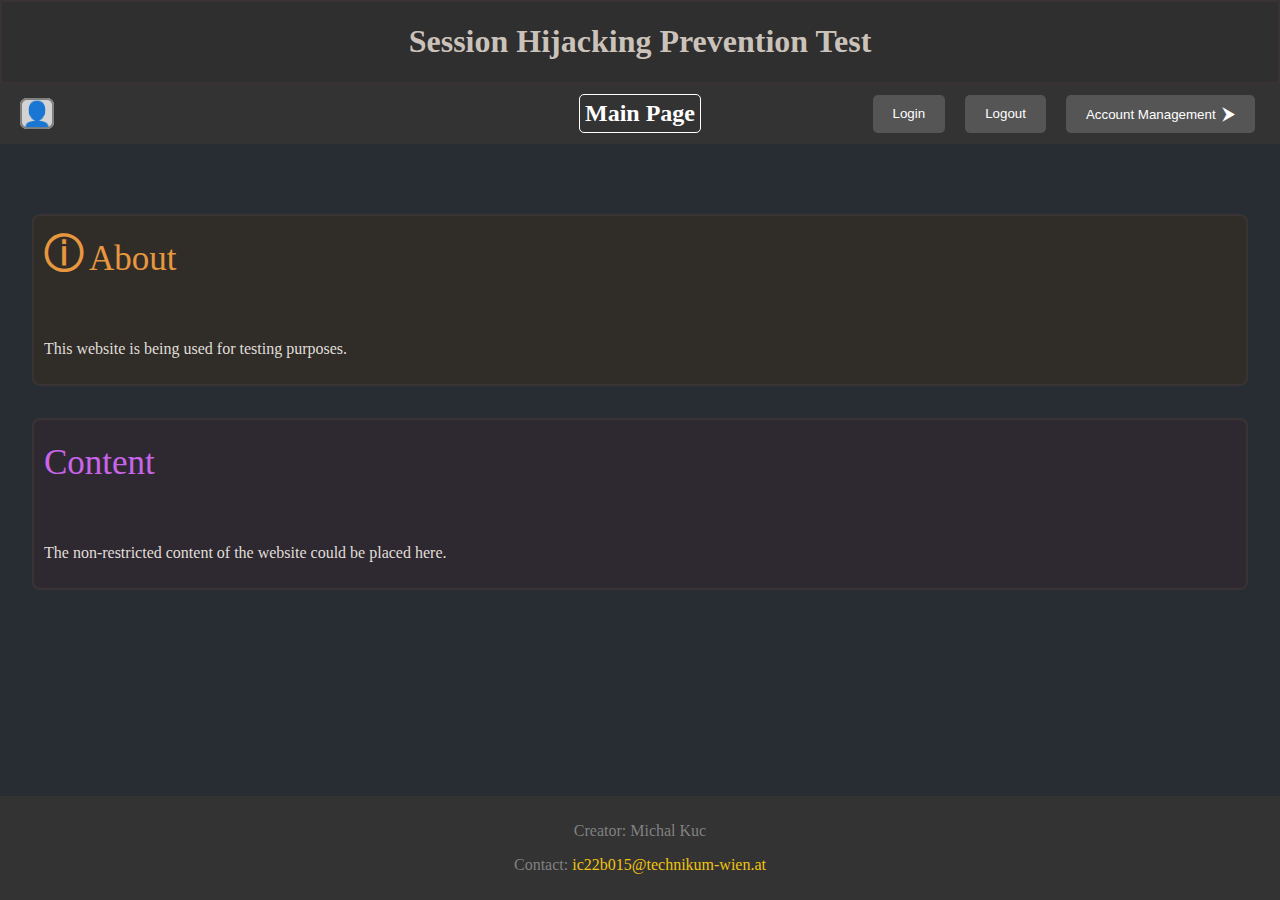
==== Webserver/JavaWebserverSecProject/src/main/resources/static/index.html @ 8899f7e5 "- split up the js code into multiple files for better mgmt - the buttons on the user page still do n" ====
<!DOCTYPE html>
<html>

<head>

 <link rel="stylesheet" href="style-index.css" >
<meta charset="UTF-8">
<meta name="viewport" content="width=device-width, initial-scale=1.0">
<title>Session Hijacking Prevention</title>

</head>


<!-- About 
This is a test-website not intended for any regular use, only for the testing of security 
concepts for a specific project.
-->

<!-- Mentions -->
 <!--
The website https://www.w3schools.com was used to help develop this Website.
The icons/symbols used where searched on https://www.compart.com.
Grammar checking for some elements was done using https://languagetool.org/.
The style of the colored sections was inspired by the look of the tool https://obsidian.md/.
The tool https://chatgpt.com was used (in a limited reasonable capacity, error-checking etc.).
 -->



<body>

<div class="content"> <!-- Used to blurr out background for login form  -->

<!-- Header  -->
<header id="headerDiv">
    <!-- Title -->   
    <h1 class="centered"> Session Hijacking Prevention Test</h1>
</header>

<!-- Navigation Menu -->
<nav id="NavigationMenuDiv">

    <div class="dropdown">
        <div>
        <b id="icn_user">&#x1F464;</b>
        </div>
        <div class="dropdown-content">
            <p>Logged-In User:&nbsp;&nbsp;</p><p id="txt_loggedInUser"> none </p>
        </div>
    </div>

    <div class="navContent">
        <h2 class="navTitle">Main Page</h2>
    </div>

    <div class="navButtons">
        <button id="btn_login" class="navButtonsButton">Login</button>
        <button id="btn_logout" class="navButtonsButton">Logout</button>
        <button id="btn_togglePage" class="navButtonsButton">Account&nbsp;Management&nbsp;&nbsp;<b style="font-size: larger;">&#11166;</b></button>
    </div>
    
</nav>

</div> <!-- Used to blurr out background for login form  -->

<div class="modal-backdrop" id="modalBackdrop"></div> <!-- Also for blurr effect  -->

<!-- #### Login Popup #### -->
    <modal class="myLoginModal" id="loginModal">
        <div style="display: flex; justify-content: flex-end;">
            <button class="navButtonsButton" id="btn_closeLoginForm">&#9746;</button>
        </div>
        <hr>
        <div class="modalHeader">
            <b>Login Form</b>
        </div>
        <hr>
        <form id="loginForm" action="/login" method="POST">
            <label class="inputNameForm" for="userName">User Name: </label><br>
            <input class="inputField" type="text" id="userName" name="fname"><br>
            <label class="inputNameForm" for="password">Password:</label><br>
            <input class="inputField" type="text" id="password" name="lname"><br>
            <input class="navButtonsButton" id="btn_submitLoginForm" type="submit" value="submit"><br><br>
          </form> 
        <hr>
        <div>
            <samp class="loginFormOutput" id="loginFormOutput"></samp>
        </div>
    </modal>



<div class="content"> <!-- Used to blurr out background for login form  -->
<main>
<!-- About -->
<div class="subitemDiv" > 
    <div class="container">
        <b class="subitemTitleIcon">&#9432;</b>
        <p class="subitemTitleText">About</p>
    </div>
    <p>This website is being used for testing purposes.</p>
</div>


<!-- Main Page "Content"-->
<div class="subitem2Div" > 
    <div class="container">
       <!--<b class="subitem2TitleIcon">&#9432;</b> --> 
        <p class="subitem2TitleText">Content</p>
    </div>
    <p>The non-restricted content of the website could be placed here.</p>
</div>



</main>
<!-- Footer -->
<div id="footerDiv">
<p class="pFooter">Creator: Michal Kuc</p>
<p class="pFooter">Contact: <a href="mailto:ic22b015@technikum-wien.at">ic22b015@technikum-wien.at</a></p> 
</div>

</div> <!-- Used to blur out background for login form  -->

<script src="data.js" defer></script>
<script src="appMain.js" defer></script>
<script src="appUserSpace.js" defer></script>
<script src="session.js" defer> </script>
<script src="com.js" defer></script>

</body>
</html>
---- Webserver/JavaWebserverSecProject/src/main/resources/static/style-index.css ----
/* defs */
:root {
    --bgColorLvl1: rgba(28, 33, 39, 0.946);
    --bgColorLvl2: rgba(49, 45, 41, 0.945);
    --websiteTitleTextColor: rgba(214, 204, 195, 0.945);
    --paragraphTextColor:  rgba(239, 233, 228, 0.945);
    --paragraphFooterTextColor:  rgba(135, 135, 135, 0.945);
    --subitem1TextColor: rgb(233, 151, 63);
    --subitem2TextColor: rgb(202, 100, 234);
    --subitem2bgColor:   rgba(47, 41, 49, 0.945);
    --bgColorFooter:  rgba(49, 55, 63, 0.946); 
    --bgColorHeader:  rgba(48, 48, 48, 0.946); 
    --bgColorNavigationBar:  rgba(62, 62, 62, 0.946); 
  }

/* body */
body { /* reminder do not use this */
    opacity: 0;
    transition: opacity 0.5s ease-in;
  }
  body.loaded {
    opacity: 1;
    background-color: var(--bgColorLvl1);
    margin: 0px;
    padding: 0px;
  }


  /* header */
    #headerDiv {
        border: 2px;
        border-style: solid;
        border-color: rgba(58, 52, 52, 0.94);
        background-color: var(--bgColorHeader) ;
        padding: 0px;
        margin: 0px;
    }





  /* Navigation Bar */
  #NavigationMenuDiv {
    display: flex;
    justify-content: center; 
    align-items: center; 
    background-color: #333; 
    height: 60px;
    padding: 0 20px; 
    margin-bottom: 70px;
}
    #icn_user {
        font-size: 24px; 
        color: black; 
        font-family: 'Segoe UI Emoji', 'Apple Color Emoji', sans-serif; 
        border: 2px;
        border-style: solid;
        border-color: gray;
        border-radius: 7px;
        background-color: lightgrey;
    }
    #icn_user:hover{
        border-style: double;
        background-color:white;
        border-color: lightblue;
    }
    .dropdown-content {
        display: none;
        position: absolute;
        background-color: #737373;
        min-width: 160px;
        box-shadow: 0px 8px 16px 0px rgba(0,0,0,0.2);
        z-index: 1;
        border-radius: 5px;
        padding-left: 5px;
        padding-right: 5px;
      }
    .dropdown:hover .dropdown-content {
        display: flex;
    }
    #txt_loggedInUser {
        color: darkgrey;
        font-weight: 700;
    }

    .navContent {
        display: flex;
        width: 100%;
        justify-content: space-between;
        align-items: center;
    }
    .navTitle {
        position: absolute; 
        left: 50%; 
        transform: translateX(-50%); 
        color: white;
        font-size: 24px; 
        border: solid;
        border-width: 1px;
        padding: 5px;
        border-radius: 5px;
    }
    .navButtons {
        display: flex;
        gap: 10px; 
    }
    .navButtonsButton {
        background-color: #555;
        color: white;
        border: none;
        padding: 10px 20px;
        cursor: pointer;
        margin: 5px;
        border-radius: 5px;
    }
    .navButtonsButton:hover {
        background-color: #777; 
    }





/* Login Modal Styling */
.myLoginModal {
    border-color: var(--subitem1TextColor); 
    border-radius: 10px;
    border-style: solid;
    border-width: 3px;
    background-color: rgba(48, 48, 48, 0.95);
    width: 400px;  
    height: auto;
    padding: 20px;  
    display: none;
    position: fixed;    
    top: 50%;           
    left: 50%;          
    transform: translate(-50%, -50%) scale(1.0); 
    z-index: 1000;     
    box-shadow: 0px 4px 15px rgba(0, 0, 0, 0.5);
}
.modalHeader {
    color: var(--websiteTitleTextColor); 
    font-size: 22px; 
    font-weight: 600; 
    text-align: center;
    margin-bottom: 10px;
}
.inputNameForm {
    color: var(--paragraphTextColor); 
    font-weight: 500;
    font-size: 16px;
    margin-bottom: 5px;
    display: block;
}
.inputField {
    width: 98%;
    padding: 8px; 
    margin-bottom: 15px;
    border-radius: 5px;
    border: 1px solid var(--subitem1TextColor); 
    background-color: var(--bgColorLvl2);
    color: var(--paragraphTextColor); 
    font-size: 16px;
}
.inputField:focus {
    outline: none;
    border: 1px solid var(--subitem2TextColor); 
}
#btn_closeLoginForm {
    color: rgb(167, 167, 167);  
    padding: 0%;
    margin: 0%;
    padding-left: 5px;
    padding-right: 5px;
    padding-bottom: 1px;
    background: transparent;
    border: none;
    cursor: pointer;
    font-size: 18px;
}
#btn_closeLoginForm:hover {
    color: var(--subitem2TextColor);
}
input[type="submit"] {
    width: 98%;
    padding: 10px;
    border: none;
    border-radius: 5px;
    background-color: var(--subitem1TextColor); 
    color: white;
    font-size: 16px;
    cursor: pointer;
    margin-top: 10px;
}
input[type="submit"]:hover {
    background-color: var(--subitem2TextColor); 
}
.loginFormOutput {
    color: rgb(217, 217, 32);
    text-align: center;
    margin-top: 10px;
    font-size: 14px;
}
    /* disable rest of the site when login modal active*/
    .loginForm-active .content {
        filter: blur(5px); 
        pointer-events: none; /* Disable interactions with background content */
    }
    /* Style for the modal backdrop */
    .modal-backdrop {
        position: fixed;
        top: 0;
        left: 0;
        width: 100vw;
        height: 100vh;
        background-color: rgba(0, 0, 0, 0.5); /* Semi-transparent dark background */
        z-index: 1; /* Ensures the modal is above other content */
    }




/* general */
    /* subitem*/
    .subitemDiv{
    border: 2px;
    border-style: solid;
    border-radius: 8px;
    border-color: rgba(58, 52, 52, 0.94);
    background-color: var(--bgColorLvl2) ;
    padding: 10px;
    margin: 32px;
    }
       /*text decoration*/
        .subitemTitleIcon{
            text-shadow: 5%;
            color: var(--subitem1TextColor);
            font-size: 40px;
            padding-right: 5px ;
            margin: 0px;
        }
        .subitemTitleText{
            color: var(--subitem1TextColor);
            font-size: 35px;
            height: auto;
            width: auto;
            padding-top: 0px;
            padding-bottom: 10px;
            margin-top: 13px;
        }


/* subitem2 (Content)*/
    .subitem2Div{
        border: 2px;
        border-style: solid;
        border-radius: 8px;
        border-color: rgba(58, 52, 52, 0.94);
        background-color: var(--subitem2bgColor) ;
        padding: 10px;
        margin: 32px;
        }
            /*text decoration*/
            .subitem2TitleIcon{
                text-shadow: 5%;
                color: var(--subitem2TextColor);
                font-size: 40px;
                padding-right: 5px ;
                margin: 0px;
            }
            .subitem2TitleText{
                color: var(--subitem2TextColor);
                font-size: 35px;
                height: auto;
                width: auto;
                padding-top: 0px;
                padding-bottom: 10px;
                margin-top: 13px;
            }



        /* footer div */
        #footerDiv {
            text-align: center;
            background-color: #333;
            color: white;
            padding: 10px 0;
            position: absolute;
            bottom: 0;
            width: 100%;
        }
        .pFooter a {
            color: #f1c40f; 
            text-decoration: none;
        }
        .pFooter a:hover {
            text-decoration: underline;
        }



/* general */
  .centered{
    align-items: center;
    text-align: center;
}
.container{ /*Horizontal Allignment */
    display: flex;
}

h1 {
    color: var(--websiteTitleTextColor);
}
p {
   color: var(--paragraphTextColor);
}
.pFooter {
    color: var(--paragraphFooterTextColor); 
}
hr{
padding: 0;
margin: 0;
margin-bottom: 5px;
margin-top: 3px;
scale: 110%;
}
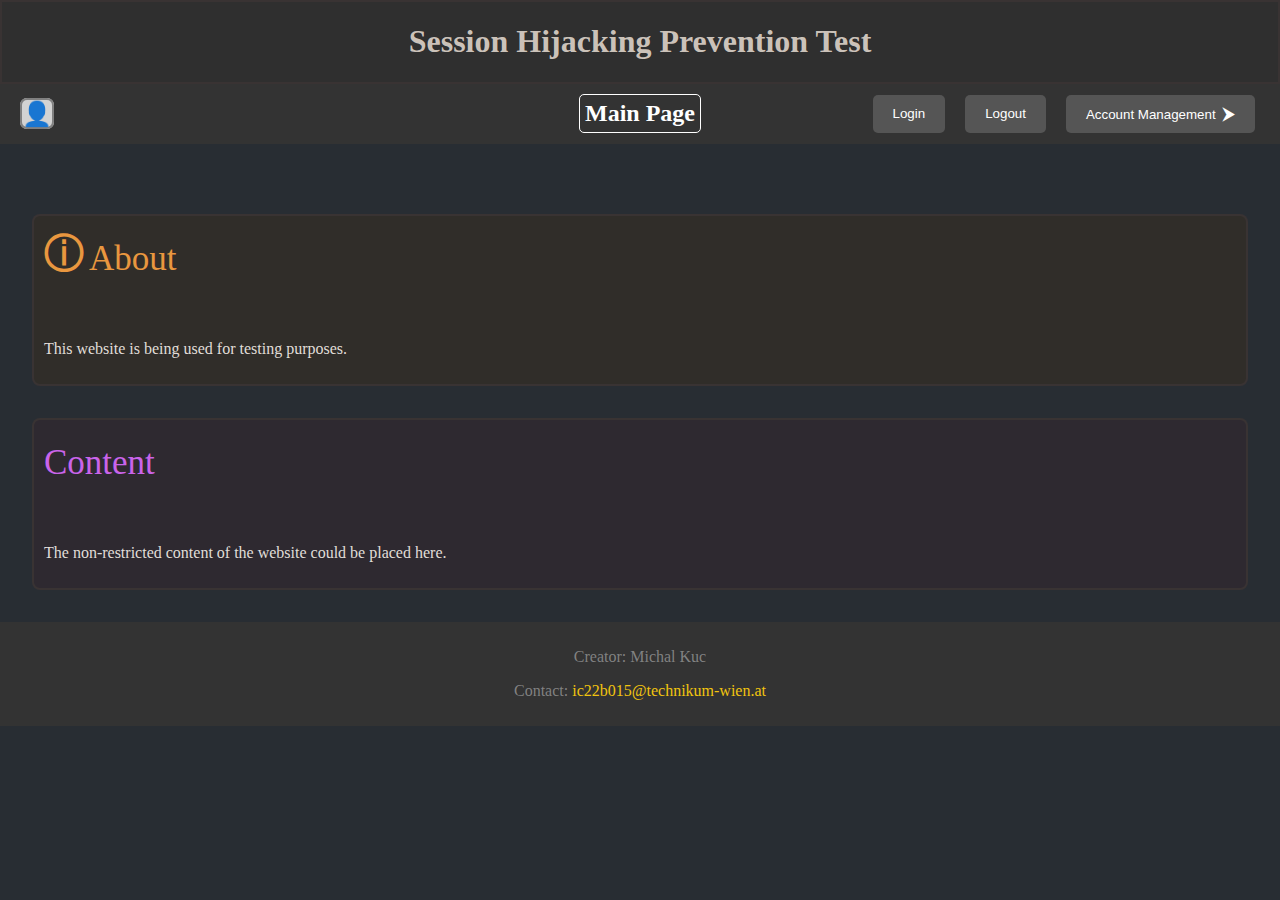
==== commit dc50b100: "- changed maven to generate jar suitable for my needs - added extra logging for better diagnosis on " ====
--- a/Webserver/JavaWebserverSecProject/src/main/resources/static/index.html
+++ b/Webserver/JavaWebserverSecProject/src/main/resources/static/index.html
@@ -33,7 +33,8 @@
 
 <!-- Header  -->
 <header id="headerDiv">
-    <!-- Title -->   
+    <!-- Title -->
+    <i class="fa-solid fa-user"></i>
     <h1 class="centered"> Session Hijacking Prevention Test</h1>
 </header>
 
@@ -122,11 +123,11 @@
 
 </div> <!-- Used to blur out background for login form  -->
 
-<script src="data.js" defer></script>
-<script src="appMain.js" defer></script>
+
+<script src="appMain.js" defer ></script>
 <script src="appUserSpace.js" defer></script>
 <script src="session.js" defer> </script>
-<script src="com.js" defer></script>
+<script src="com.js" defer ></script>
 
 </body>
 </html> 
--- a/Webserver/JavaWebserverSecProject/src/main/resources/static/style-index.css
+++ b/Webserver/JavaWebserverSecProject/src/main/resources/static/style-index.css
@@ -91,17 +91,25 @@
         justify-content: space-between;
         align-items: center;
     }
+
+/*Base style for .navTitle*/
+.navTitle {
+    position: absolute;
+    left: 50%;
+    transform: translateX(-50%);
+    color: white;
+    font-size: 24px;
+    border: solid;
+    border-width: 1px;
+    padding: 5px;
+    border-radius: 5px;
+}
+/* Media query to hide .navTitle when viewport width is less than 600px */
+@media (max-width: 900px) {
     .navTitle {
-        position: absolute; 
-        left: 50%; 
-        transform: translateX(-50%); 
-        color: white;
-        font-size: 24px; 
-        border: solid;
-        border-width: 1px;
-        padding: 5px;
-        border-radius: 5px;
-    }
+        display: none;
+    }
+}
     .navButtons {
         display: flex;
         gap: 10px; 
@@ -289,10 +297,11 @@
             background-color: #333;
             color: white;
             padding: 10px 0;
-            position: absolute;
+            position: relative;
             bottom: 0;
             width: 100%;
         }
+
         .pFooter a {
             color: #f1c40f; 
             text-decoration: none;
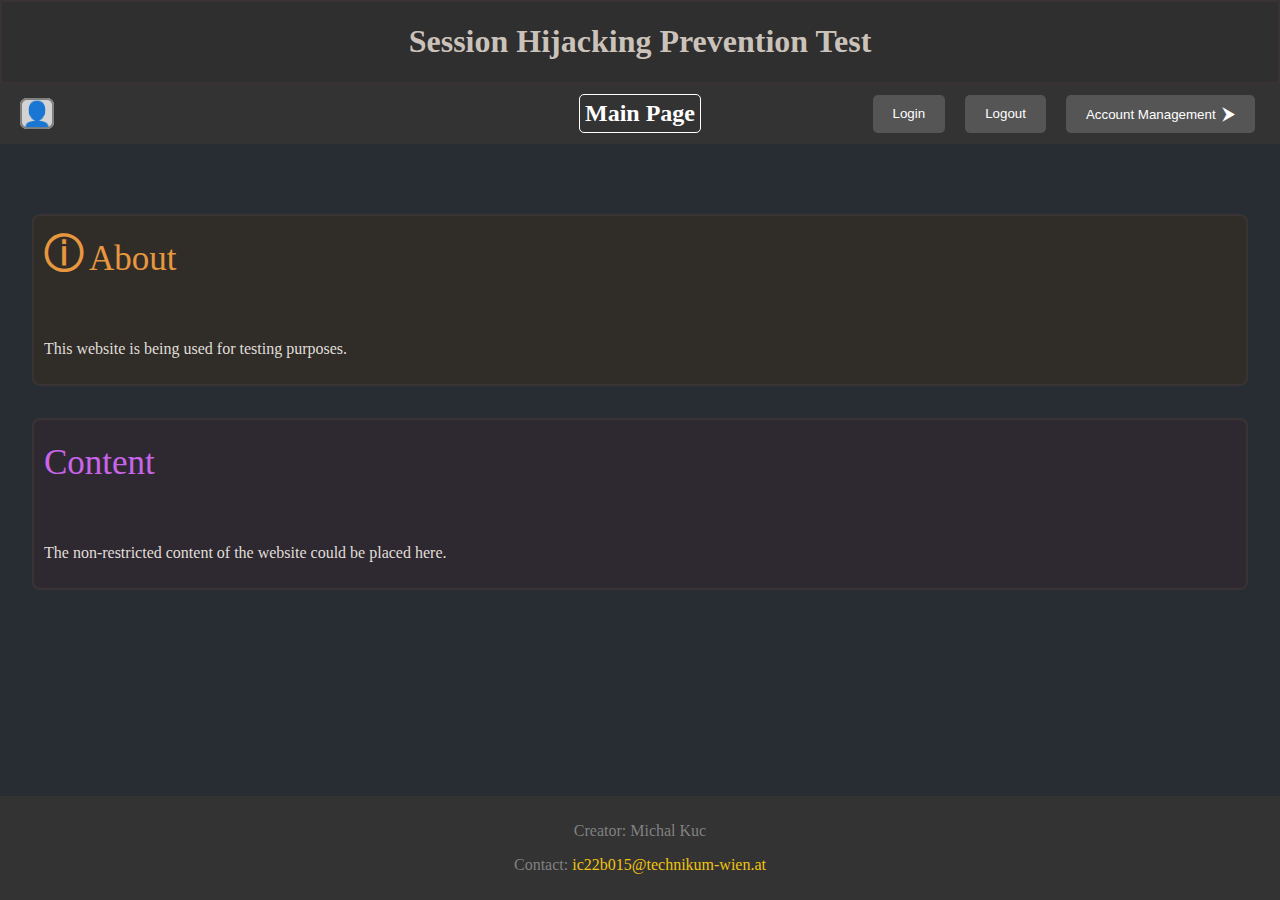
==== commit 354da31b: "- first version that worked completely to host on www" ====
--- a/Webserver/JavaWebserverSecProject/src/main/resources/static/index.html
+++ b/Webserver/JavaWebserverSecProject/src/main/resources/static/index.html
@@ -80,7 +80,7 @@
             <label class="inputNameForm" for="userName">User Name: </label><br>
             <input class="inputField" type="text" id="userName" name="fname"><br>
             <label class="inputNameForm" for="password">Password:</label><br>
-            <input class="inputField" type="text" id="password" name="lname"><br>
+            <input class="inputField" type="password" id="password" name="lname"><br>
             <input class="navButtonsButton" id="btn_submitLoginForm" type="submit" value="submit"><br><br>
           </form> 
         <hr>
--- a/Webserver/JavaWebserverSecProject/src/main/resources/static/style-index.css
+++ b/Webserver/JavaWebserverSecProject/src/main/resources/static/style-index.css
@@ -291,24 +291,24 @@
 
 
 
-        /* footer div */
-        #footerDiv {
-            text-align: center;
-            background-color: #333;
-            color: white;
-            padding: 10px 0;
-            position: relative;
-            bottom: 0;
-            width: 100%;
-        }
-
-        .pFooter a {
-            color: #f1c40f; 
-            text-decoration: none;
-        }
-        .pFooter a:hover {
-            text-decoration: underline;
-        }
+#footerDiv {
+    text-align: center;
+    background-color: #333;
+    color: white;
+    padding: 10px 0;
+    position: fixed; /* Fix it to the viewport */
+    bottom: 0;       /* Align to the bottom */
+    left: 0;         /* Align to the left edge */
+    width: 100%;     /* Full width across the viewport */
+    z-index: 1000;   /* Ensure it stays on top of other elements */
+}
+.pFooter a {
+    color: #f1c40f;
+    text-decoration: none;
+}
+.pFooter a:hover {
+    text-decoration: underline;
+}
 
 
 
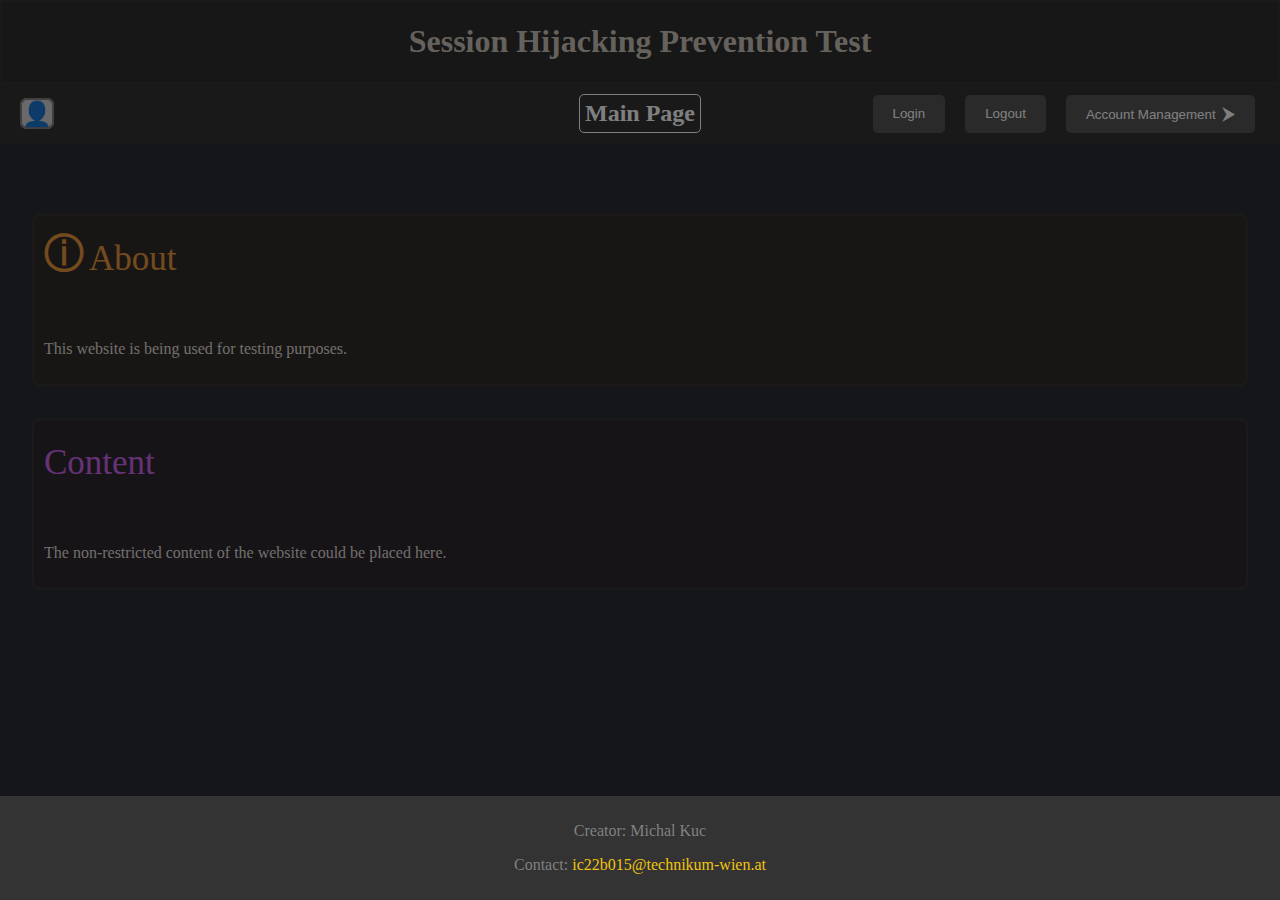
==== commit e40c58ae: "- added cookie banner disclaimer" ====
--- a/Webserver/JavaWebserverSecProject/src/main/resources/static/index.html
+++ b/Webserver/JavaWebserverSecProject/src/main/resources/static/index.html
@@ -90,9 +90,21 @@
     </modal>
 
 
-
 <div class="content"> <!-- Used to blurr out background for login form  -->
 <main>
+
+<!-- Cookie Banner  -->
+<div id="cookie-banner" style="display: none;position: fixed; bottom: 50vh; width: 100%; background: #333; color: #fff; padding: 15px; text-align: center; z-index: 1000;">
+    <p>This site is used solely to test security mechanisms. </p>
+    <p>Telemetry data will be collected automatically and stored on your device and the Webserver </p>
+    <p>If you are not involved in the testing process there is no need to continue.</p>
+    <p>   <a href="/cookie-policy.html" style="color: #4CAF50;">Learn More</a></p>
+
+    <div style="margin-top: 10px;">
+        <button id="accept-all" style="margin-right: 10px; padding: 10px 20px; background: #4CAF50; color: #fff; border: none; cursor: pointer;">Accept All</button>
+    </div>
+</div>
+
 <!-- About -->
 <div class="subitemDiv" > 
     <div class="container">
@@ -101,7 +113,6 @@
     </div>
     <p>This website is being used for testing purposes.</p>
 </div>
-
 
 <!-- Main Page "Content"-->
 <div class="subitem2Div" > 
@@ -128,7 +139,7 @@
 <script src="appUserSpace.js" defer></script>
 <script src="session.js" defer> </script>
 <script src="com.js" defer ></script>
-
+<script src="cookie-policy.js" defer ></script>
 </body>
 </html> 
 
